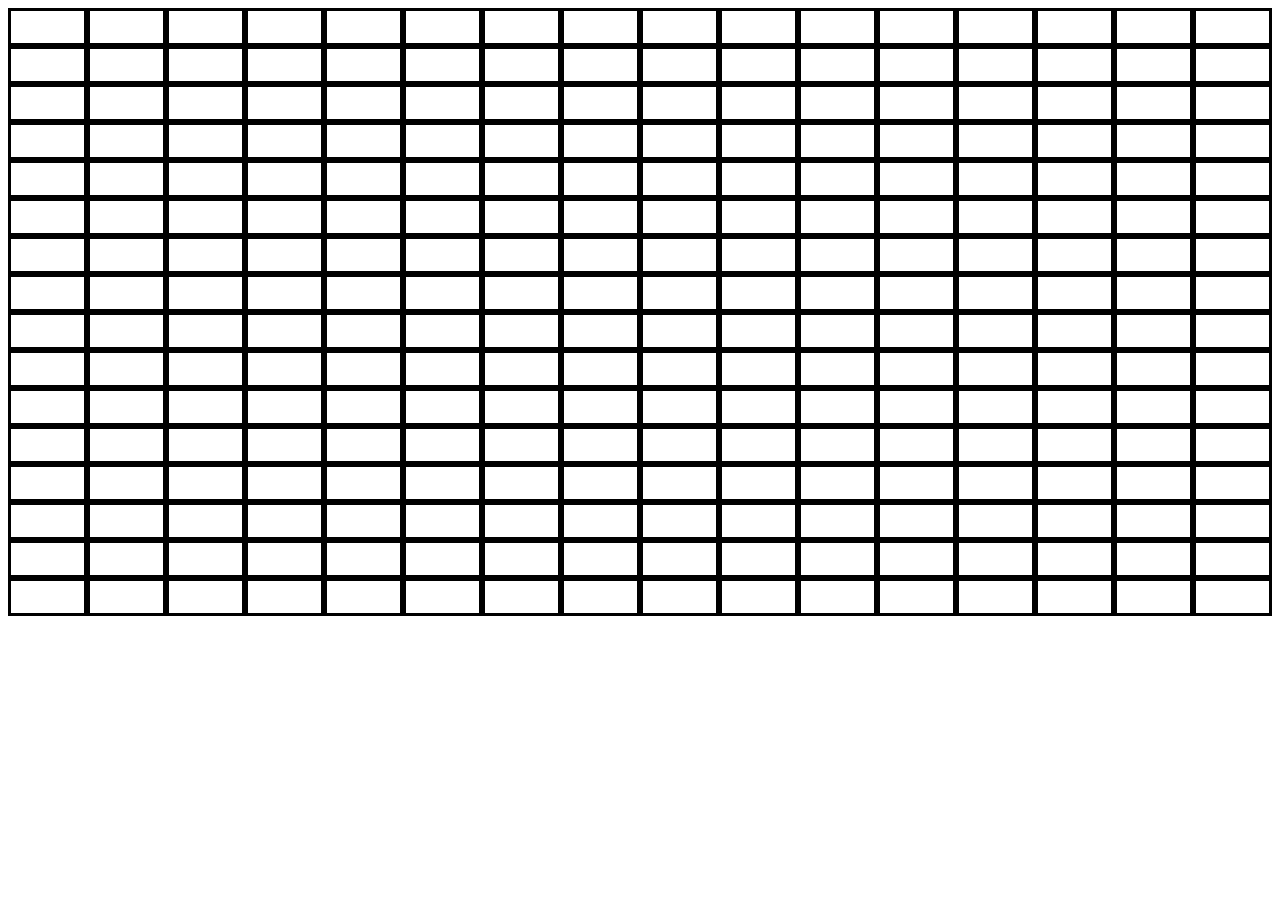
==== etch-a-sketch/index.html @ ae5a103d "*" ====
<!DOCTYPE html>
<html lang="en">
<head>
    <meta charset="UTF-8">
    <meta http-equiv="X-UA-Compatible" content="IE=edge">
    <meta name="viewport" content="width=device-width, initial-scale=1.0">
    <title>Etch-a-Sketch</title>
    <link rel="stylesheet" href="style.css">
    
</head>
<body>
    <main id="main"></main>
</body>
<script src="main.js"></script>
</html>
---- etch-a-sketch/style.css ----
main{
    display: grid;
    grid-template-columns: repeat(16, 1fr);
    grid-template-rows: repeat(16, 1fr);
}

div{
    height: 2em;
    width: auto;
    border: 3px solid black;
}
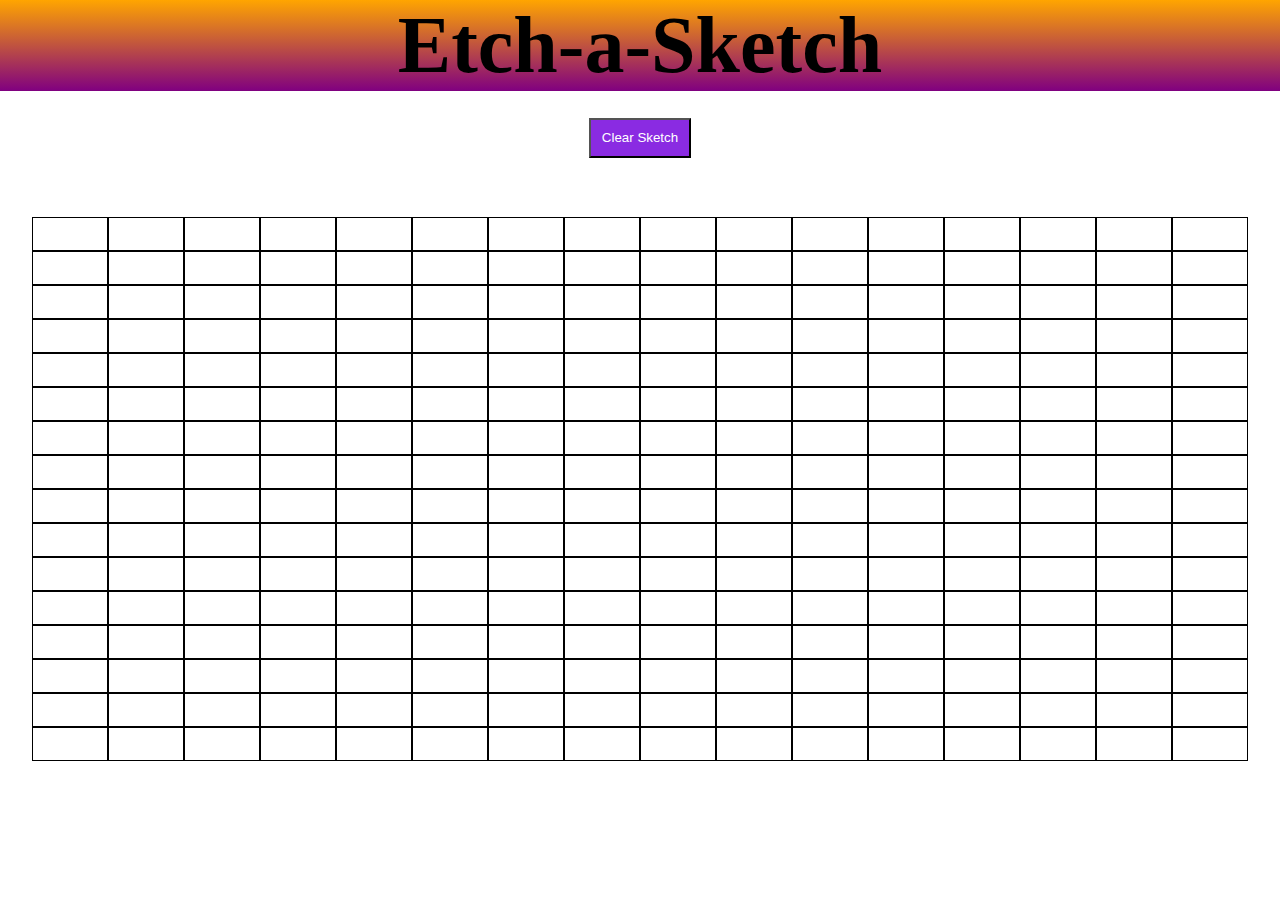
==== commit f3153132: "Etch-a-sketch that generates random hex colors and includes button to clear the sketch" ====
--- a/etch-a-sketch/index.html
+++ b/etch-a-sketch/index.html
@@ -9,6 +9,10 @@
     
 </head>
 <body>
+    <h1>Etch-a-Sketch</h1>
+    <section>
+        <button>Clear Sketch</button>
+    </section>
     <main id="main"></main>
 </body>
 <script src="main.js"></script>
--- a/etch-a-sketch/style.css
+++ b/etch-a-sketch/style.css
@@ -1,4 +1,35 @@
+*{
+    padding: 0;
+    margin: 0;
+}
+h1{
+    font-family: cursive;
+    font-size: 5rem;
+    text-align: center;
+    background-image: linear-gradient(to top, purple, orange);
+}
+
+section{
+    border: none;
+    width: 100%;
+    display: flex;
+    justify-content: center;
+}
+
+button{
+    margin: 2em auto;
+    padding: .8em;
+    background-color: blueviolet;
+    color: white;
+}
+
+button:hover{
+    background-color: orange;
+    color: black;
+}
+
 main{
+    margin: 2em 2em;
     display: grid;
     grid-template-columns: repeat(16, 1fr);
     grid-template-rows: repeat(16, 1fr);
@@ -7,5 +38,5 @@
 div{
     height: 2em;
     width: auto;
-    border: 3px solid black;
+    border: 1px solid black;
 }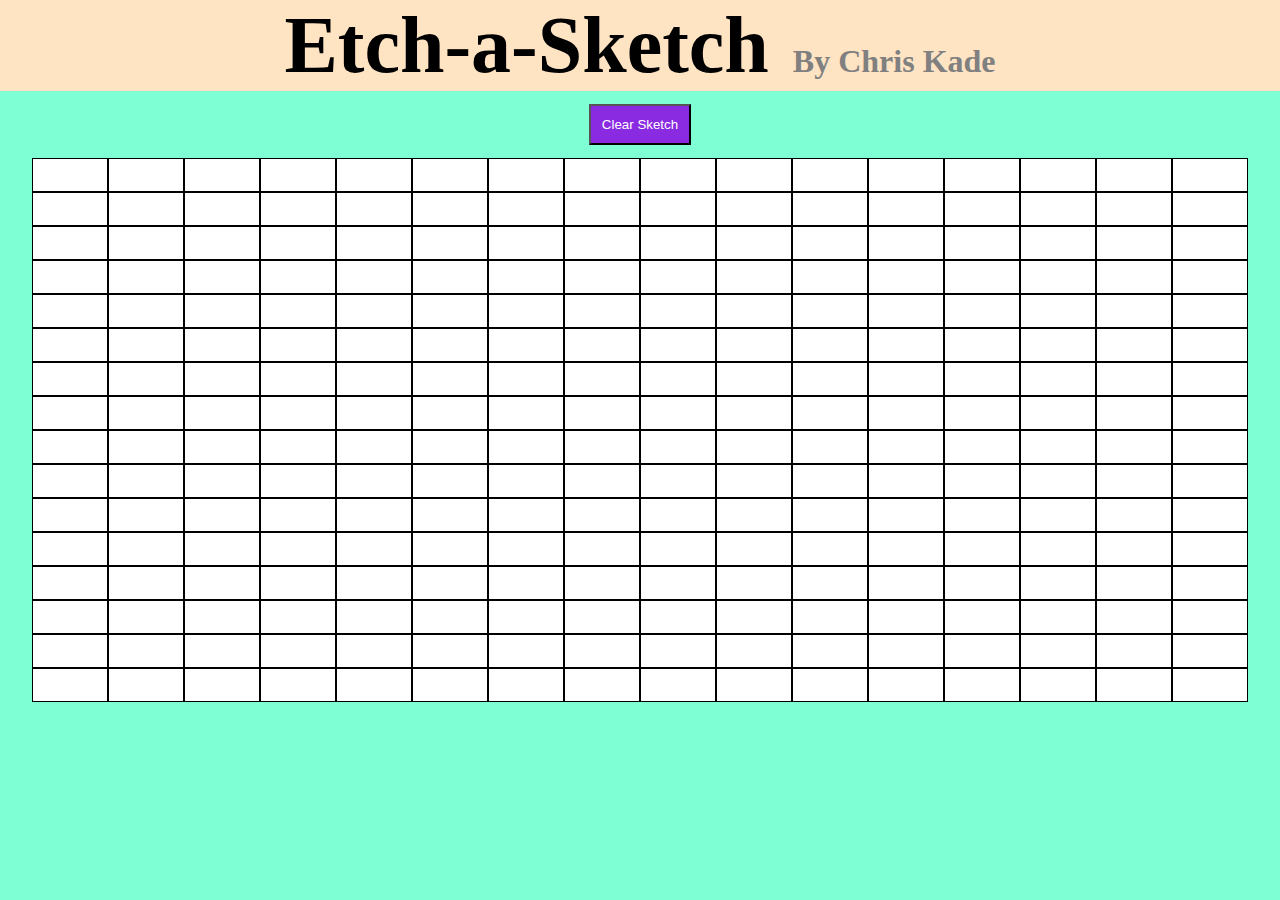
==== commit 13d053b0: "Minor adjustments to styling" ====
--- a/etch-a-sketch/index.html
+++ b/etch-a-sketch/index.html
@@ -9,7 +9,7 @@
     
 </head>
 <body>
-    <h1>Etch-a-Sketch</h1>
+    <h1>Etch-a-Sketch<span>&nbsp;&nbsp;&nbsp;By Chris Kade</span></h1>
     <section>
         <button>Clear Sketch</button>
     </section>
--- a/etch-a-sketch/style.css
+++ b/etch-a-sketch/style.css
@@ -2,22 +2,32 @@
     padding: 0;
     margin: 0;
 }
+
+body{
+    background-color: aquamarine;
+}
+
 h1{
     font-family: cursive;
     font-size: 5rem;
     text-align: center;
-    background-image: linear-gradient(to top, purple, orange);
+    background-color: bisque;
+}
+
+span{
+    color: gray;
+    font-size: 2rem;
 }
 
 section{
     border: none;
     width: 100%;
     display: flex;
-    justify-content: center;
+    
 }
 
 button{
-    margin: 2em auto;
+    margin: 1em auto;
     padding: .8em;
     background-color: blueviolet;
     color: white;
@@ -29,7 +39,7 @@
 }
 
 main{
-    margin: 2em 2em;
+    margin: 0 2em;
     display: grid;
     grid-template-columns: repeat(16, 1fr);
     grid-template-rows: repeat(16, 1fr);
@@ -39,4 +49,5 @@
     height: 2em;
     width: auto;
     border: 1px solid black;
+    background-color: white;
 }